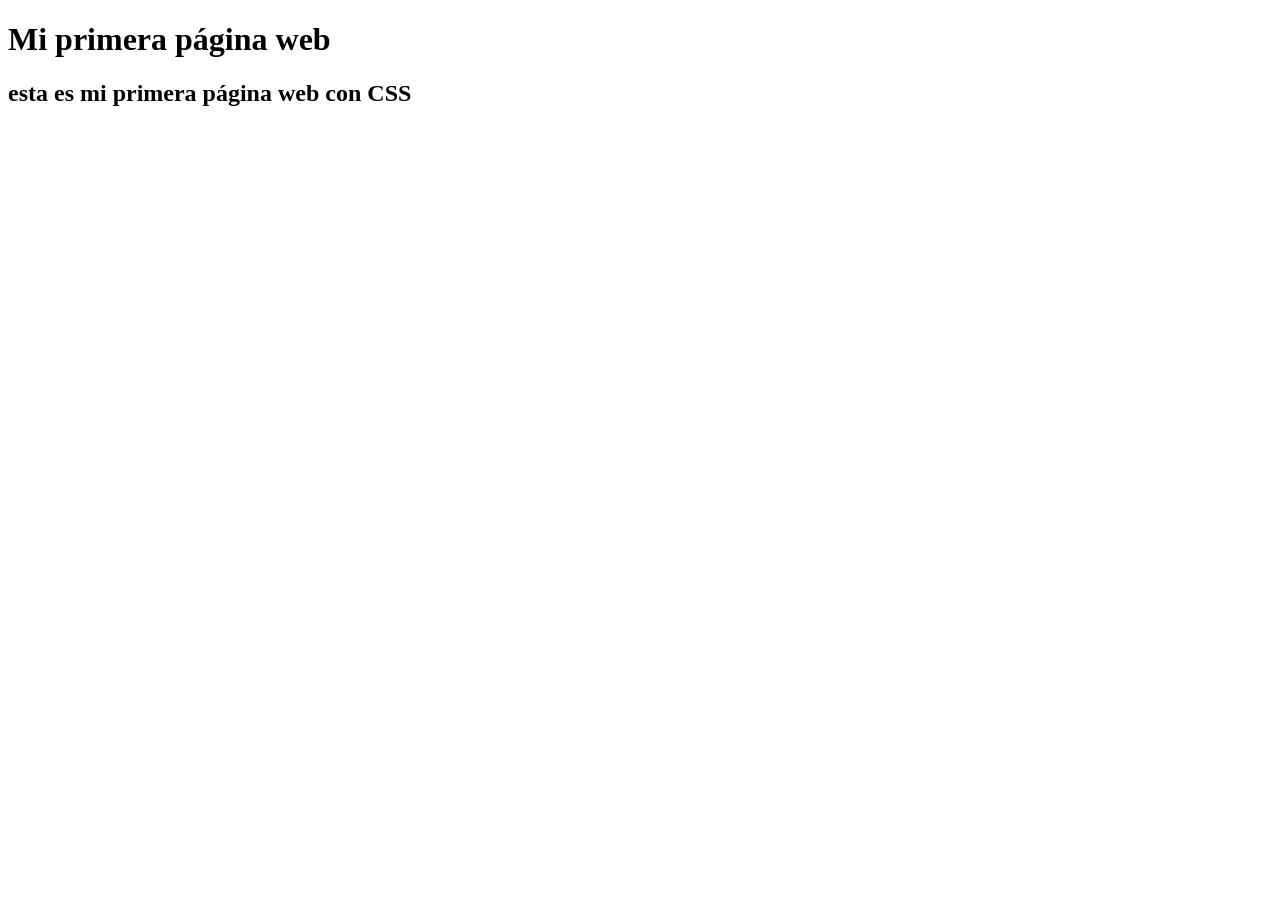
==== index.html @ 3c10aa86 "Empecé de nuevo con los módulos" ====
<!DOCTYPE html>
<html lang="en">
<head>
    <meta charset="UTF-8">
    <meta name="viewport" content="width=device-width, initial-scale=1.0">
    <title>Document</title>
</head>
<body>
  <h1>Mi primera página web</h1>  
  <h2> esta es mi primera página web con CSS</h2>
</body>
</html>
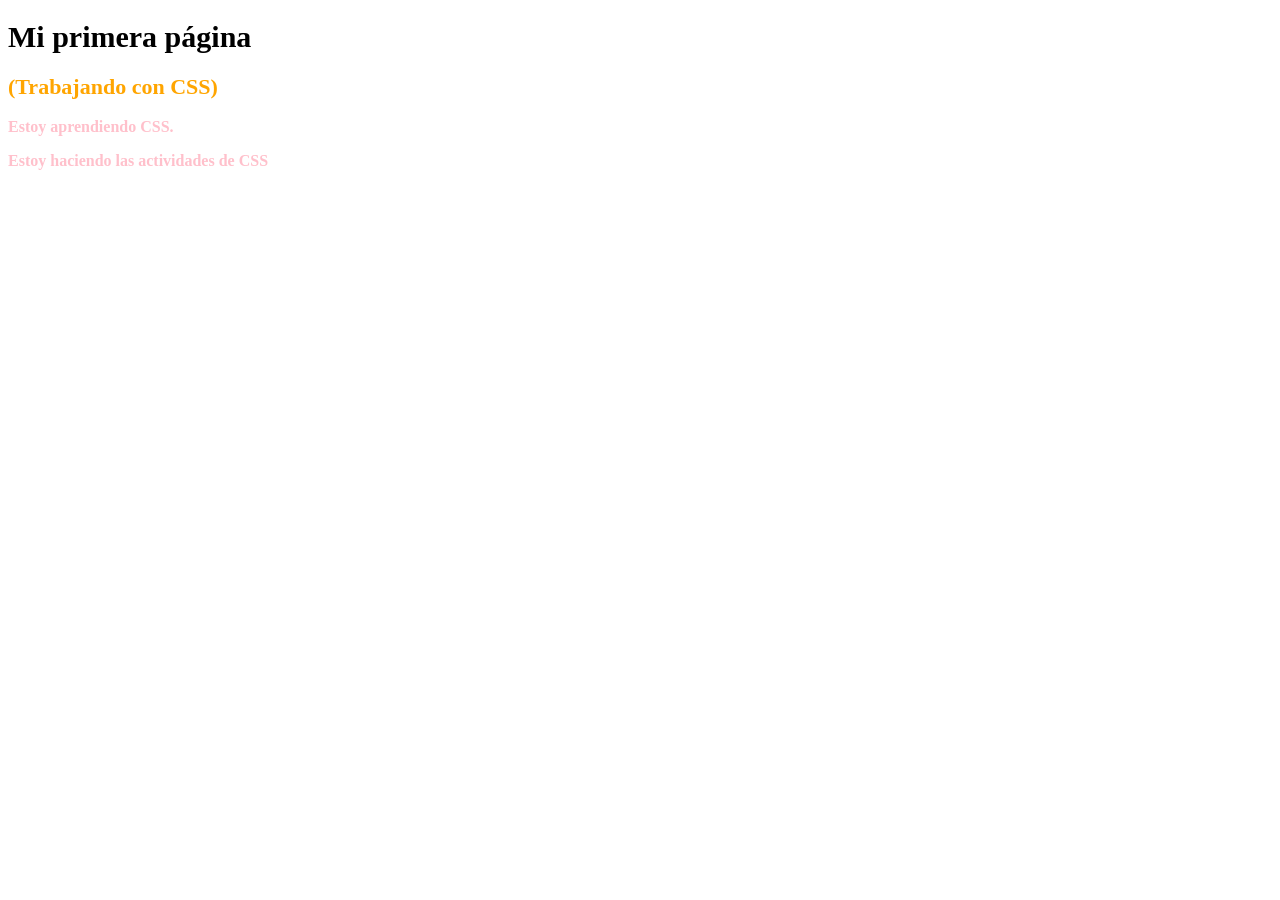
==== commit b0c34245: "agrego cambios para no perderlos" ====
--- a/index.html
+++ b/index.html
@@ -1,12 +1,13 @@
 <!DOCTYPE html>
-<html lang="en">
+<html>
 <head>
-    <meta charset="UTF-8">
-    <meta name="viewport" content="width=device-width, initial-scale=1.0">
-    <title>Document</title>
+ <title>Mi primera página con CSS</title>
+ <link rel="stylesheet" href="style.css">
 </head>
 <body>
-  <h1>Mi primera página web</h1>  
-  <h2> esta es mi primera página web con CSS</h2>
+ <h1>Mi primera página</h1>
+ <h2>(Trabajando con CSS)</h2>
+ <p>Estoy aprendiendo CSS.</p>
+ <p>Estoy haciendo las actividades de CSS</p>
 </body>
 </html>
--- a/style.css
+++ b/style.css
@@ -0,0 +1,15 @@
+h1 {
+ color:black;
+ font-size:30px;
+   font-weight: bold;
+}
+h2 {
+    color:orange;
+font-size:22px;
+font-weight: bold;
+}
+p {
+ color:pink;
+ font-size: 16px;
+ font-weight: bold;
+}
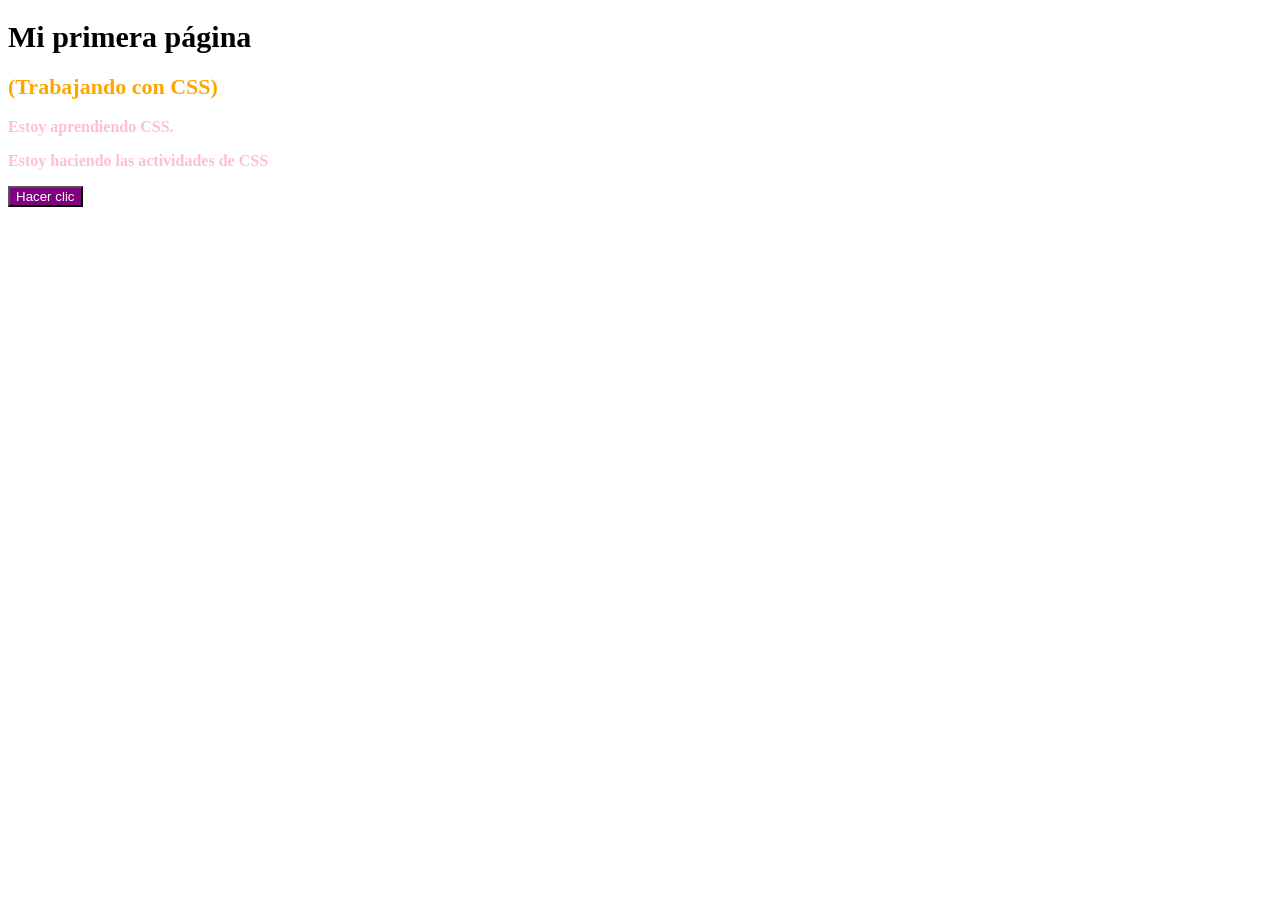
==== commit 204a338d: "cambios" ====
--- a/index.html
+++ b/index.html
@@ -9,5 +9,7 @@
  <h2>(Trabajando con CSS)</h2>
  <p>Estoy aprendiendo CSS.</p>
  <p>Estoy haciendo las actividades de CSS</p>
+ <button>Hacer clic</button>
+ 
 </body>
 </html>
--- a/style.css
+++ b/style.css
@@ -13,3 +13,7 @@
  font-size: 16px;
  font-weight: bold;
 }
+button {
+background-color: purple;
+ color: white;
+  }
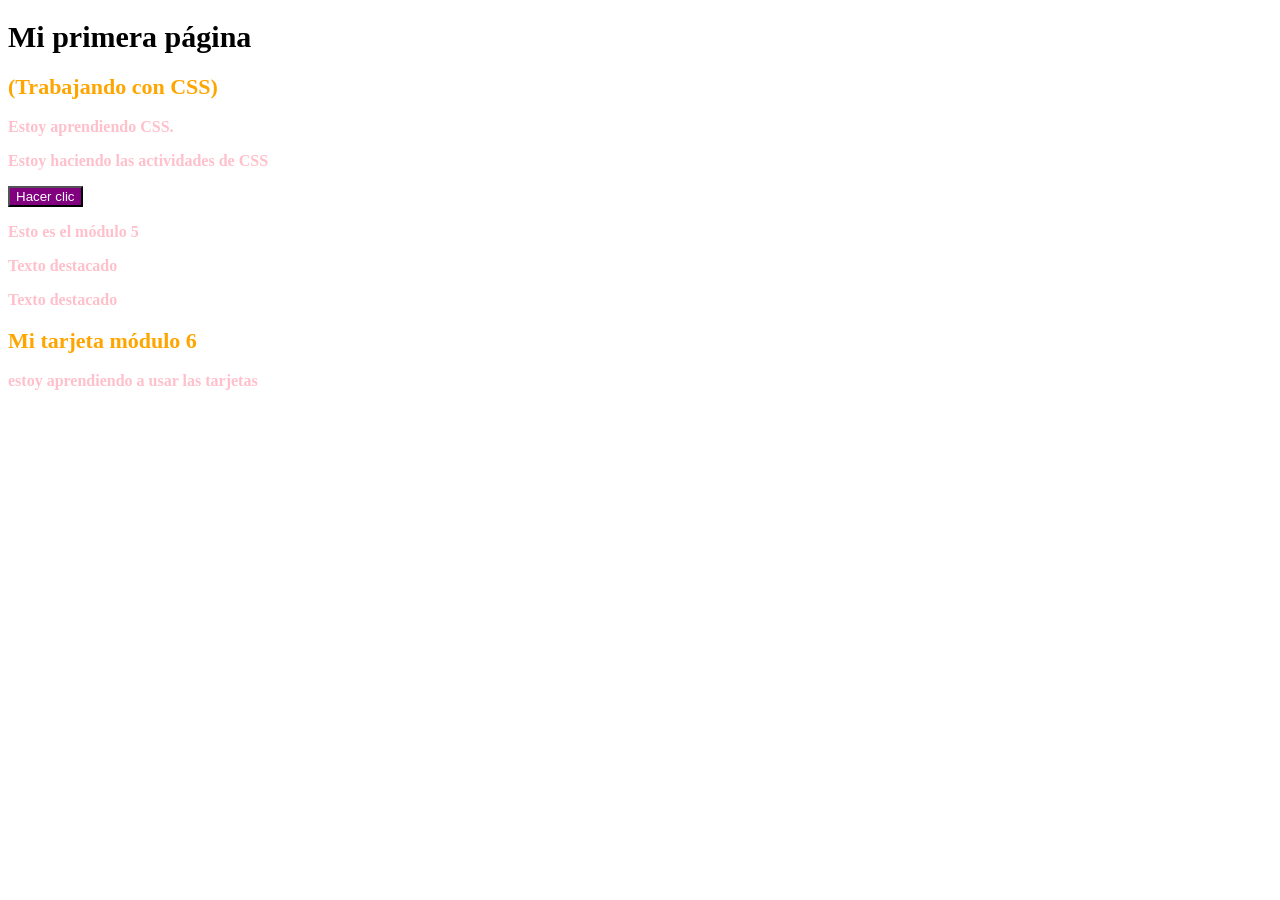
==== commit 86253008: "Cambios hasta módulo 6" ====
--- a/index.html
+++ b/index.html
@@ -10,6 +10,12 @@
  <p>Estoy aprendiendo CSS.</p>
  <p>Estoy haciendo las actividades de CSS</p>
  <button>Hacer clic</button>
- 
+ <p>Esto es el módulo 5</p>
+<p class="Módulo 5">Texto destacado</p>
+<p class="Módulo 5">Texto destacado</p>
+ <div class="tarjeta">
+    <h2>Mi tarjeta módulo 6</h2>
+<p>estoy aprendiendo a usar las tarjetas</p>
+ </div>
 </body>
 </html>
--- a/style.css
+++ b/style.css
@@ -16,4 +16,16 @@
 button {
 background-color: purple;
  color: white;
-  }+  }
+  .módulo5 {
+    color:darkolivegreen;
+    background:aquamarine;
+    border:darkgreen;
+
+  }
+  .card {
+ width: 300px;
+ padding: 20px;
+ margin: 30px;
+ border: 2px solid black;
+}
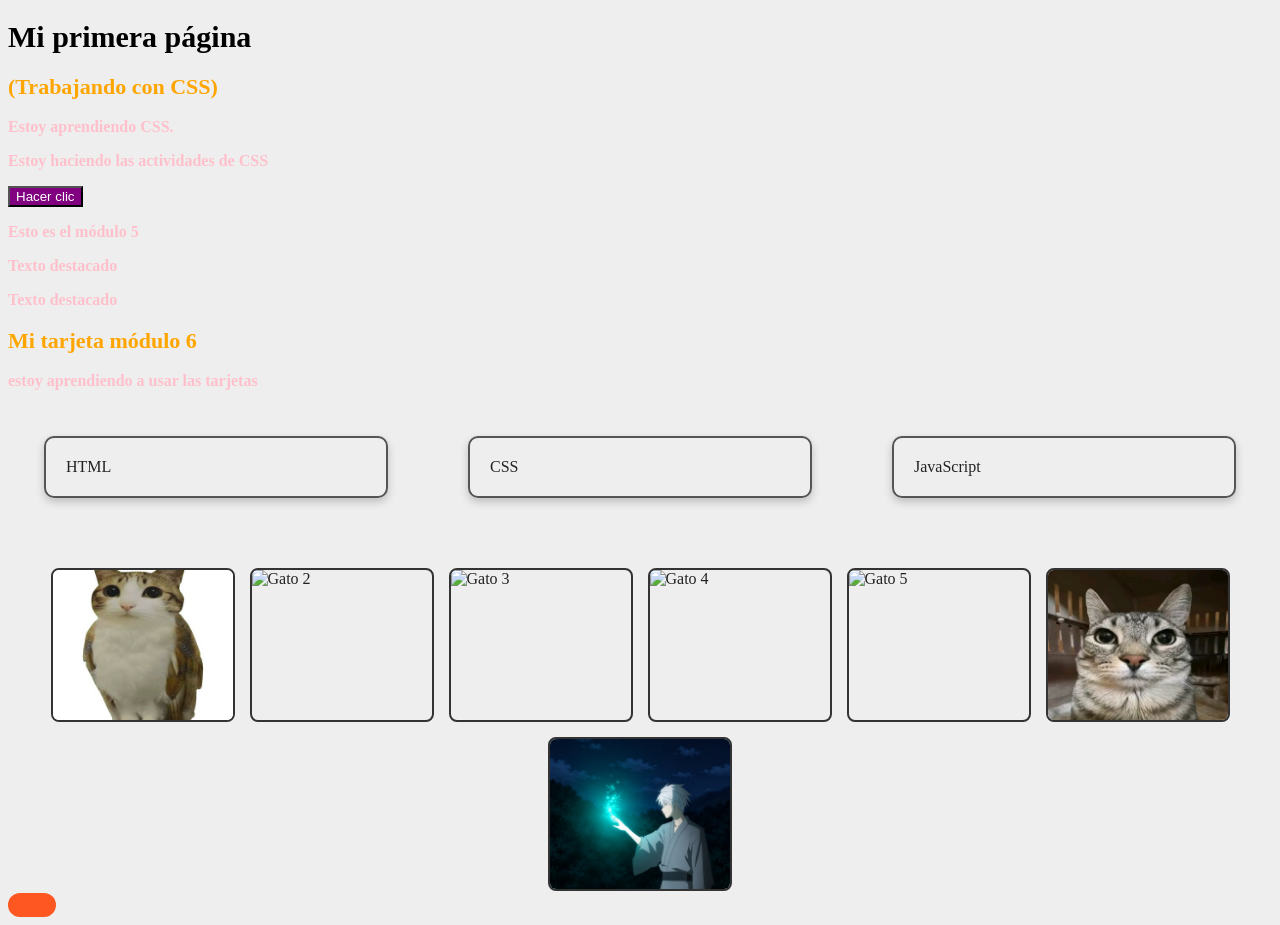
==== commit dedfc3b0: "terminé la página" ====
--- a/index.html
+++ b/index.html
@@ -11,11 +11,28 @@
  <p>Estoy haciendo las actividades de CSS</p>
  <button>Hacer clic</button>
  <p>Esto es el módulo 5</p>
-<p class="Módulo 5">Texto destacado</p>
-<p class="Módulo 5">Texto destacado</p>
+<p class="Modulo5">Texto destacado</p>
+<p class="Modulo5">Texto destacado</p>
  <div class="tarjeta">
     <h2>Mi tarjeta módulo 6</h2>
 <p>estoy aprendiendo a usar las tarjetas</p>
  </div>
+
+ <div class="contenedor">
+ <div class="card">HTML</div>
+ <div class="card">CSS</div>
+ <div class="card">JavaScript</div>
+</div>
+<div class="galeria">
+<img src="Gato1.jpg" alt="Gato 1">
+<img src="Gato2.jpg" alt="Gato 2">
+ <img src="Gato3.jpg" alt="Gato 3">
+<img src="Gato4.jpg" alt="Gato 4">
+<img src="Gato5.jpg" alt="Gato 5">
+<img src="gato67.jpg" alt="Gato 67">
+<img src="Hotarubi.jpg" alt="Hotarubi">
+</div>
+<button class="mi-boton"></button>
+
 </body>
 </html>
--- a/style.css
+++ b/style.css
@@ -1,3 +1,9 @@
+:root {
+--principal: #222;
+--secundario: #555;
+--fondo: #eeeeee;
+}
+
 h1 {
  color:black;
  font-size:30px;
@@ -17,7 +23,7 @@
 background-color: purple;
  color: white;
   }
-  .módulo5 {
+  .modulo5 {
     color:darkolivegreen;
     background:aquamarine;
     border:darkgreen;
@@ -28,4 +34,63 @@
  padding: 20px;
  margin: 30px;
  border: 2px solid black;
+ border-radius:10px;
+   box-shadow: 0px 4px 8px rgba(0, 0, 0, 0.2);
+  }
+  .contenedor {
+display: flex;
+ gap: 20px;
+ justify-content: center;
+  }
+  .galeria {
+display: flex;
+ flex-wrap: wrap;
+
+ gap: 15px;              
+ justify-content: center;
+ margin-top: 40px;
+ }
+
+.galeria img {
+ width: 180px;
+  height: 150px;
+ object-fit: cover;
+border-radius: 8px;
+border: 2px solid #333;
+ }
+ .contenedor {
+    display: flex;
+  flex-direction: row;
+gap: 20px;
+ justify-content: center;
 }
+
+@media (max-width: 600px) {
+.contenedor {
+flex-direction: column;
+align-items: center;
+ }
+ }
+ .mi-boton {
+ background-color: #ff5722;
+ color: white;
+ padding: 12px 24px;
+border: none;
+border-radius: 25px;
+font-size: 16px;
+cursor: pointer;
+transition: background-color 0.3s ease;
+}
+
+.mi-boton:hover {
+background-color: #e64a19;
+transform: scale(1.05);
+ }
+body {
+background-color: var(--fondo);
+color: var(--principal);
+}
+.card {
+border-color: var(--secundario);
+}
+
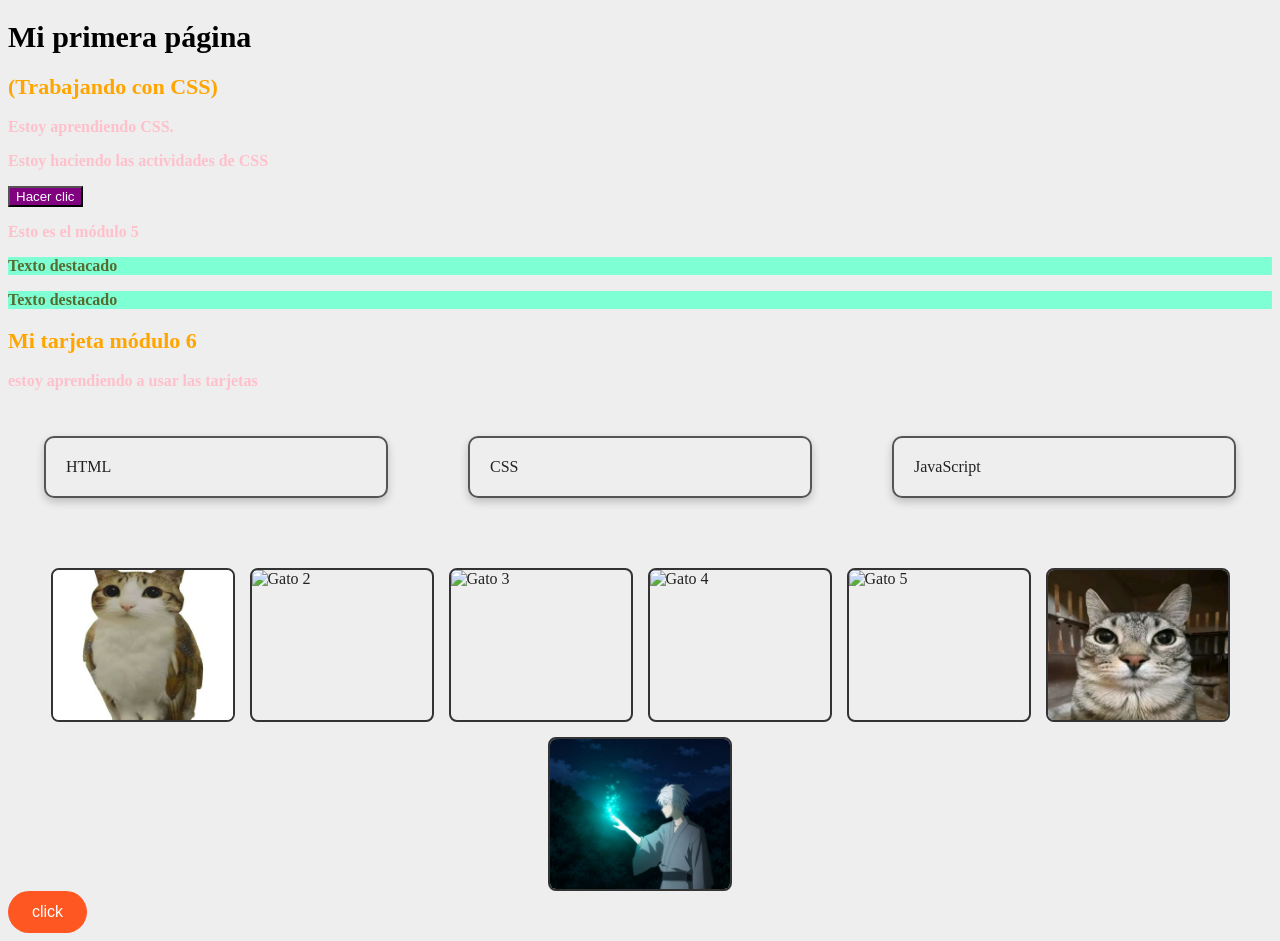
==== commit b0e44a3d: "Actualizar index.html" ====
--- a/index.html
+++ b/index.html
@@ -11,8 +11,8 @@
  <p>Estoy haciendo las actividades de CSS</p>
  <button>Hacer clic</button>
  <p>Esto es el módulo 5</p>
-<p class="Modulo5">Texto destacado</p>
-<p class="Modulo5">Texto destacado</p>
+<p class="modulo5">Texto destacado</p>
+<p class="modulo5">Texto destacado</p>
  <div class="tarjeta">
     <h2>Mi tarjeta módulo 6</h2>
 <p>estoy aprendiendo a usar las tarjetas</p>
@@ -32,7 +32,7 @@
 <img src="gato67.jpg" alt="Gato 67">
 <img src="Hotarubi.jpg" alt="Hotarubi">
 </div>
-<button class="mi-boton"></button>
+<button class="mi-boton">click</button>
 
 </body>
 </html>
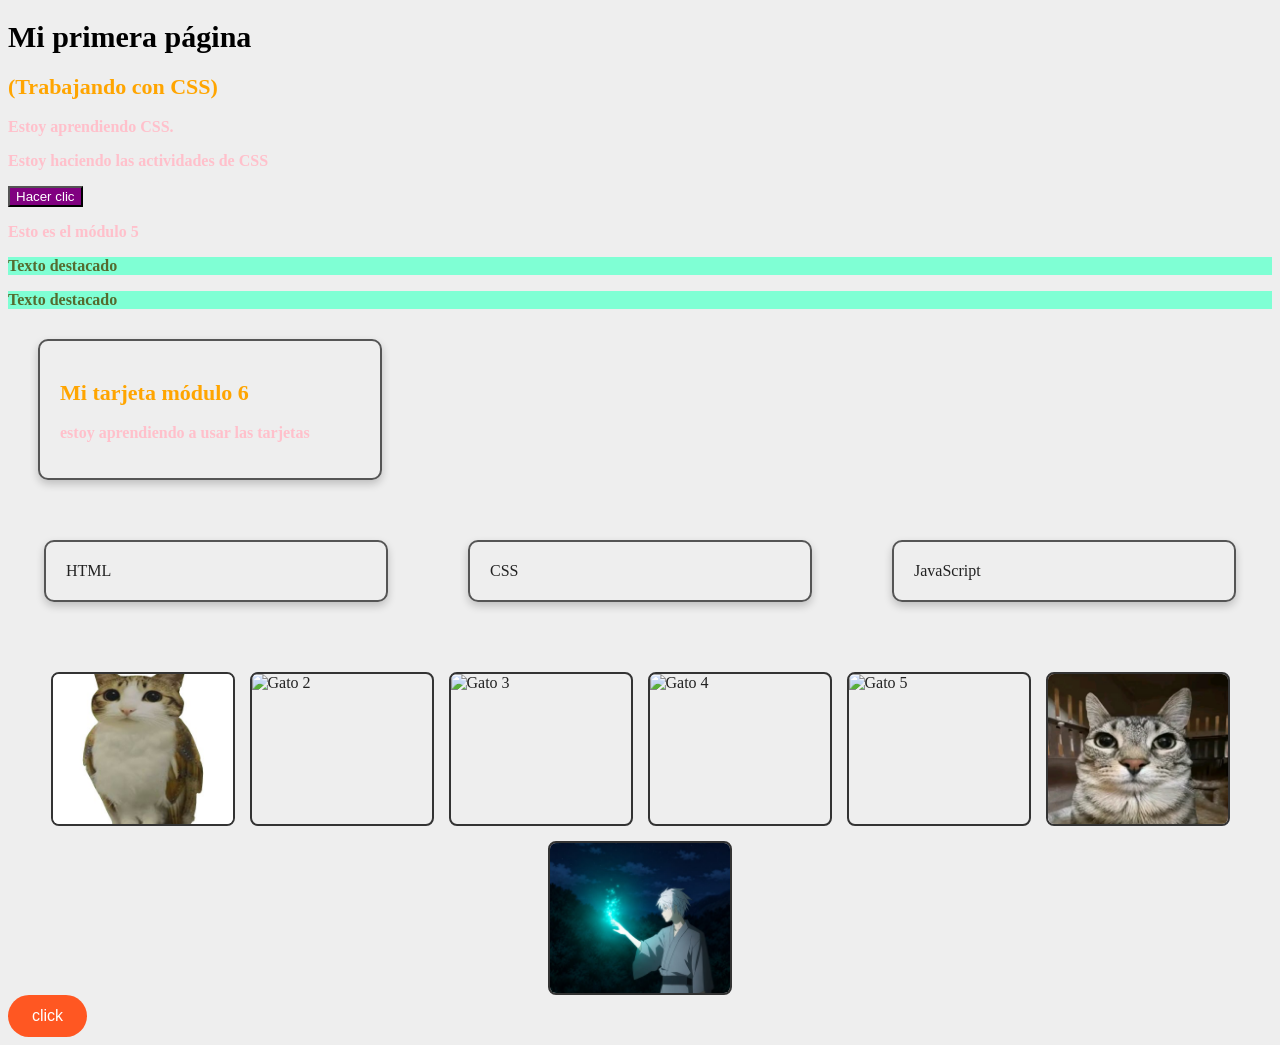
==== commit c05e08dd: "Actualizar index.html" ====
--- a/index.html
+++ b/index.html
@@ -13,7 +13,7 @@
  <p>Esto es el módulo 5</p>
 <p class="modulo5">Texto destacado</p>
 <p class="modulo5">Texto destacado</p>
- <div class="tarjeta">
+ <div class="card">
     <h2>Mi tarjeta módulo 6</h2>
 <p>estoy aprendiendo a usar las tarjetas</p>
  </div>
